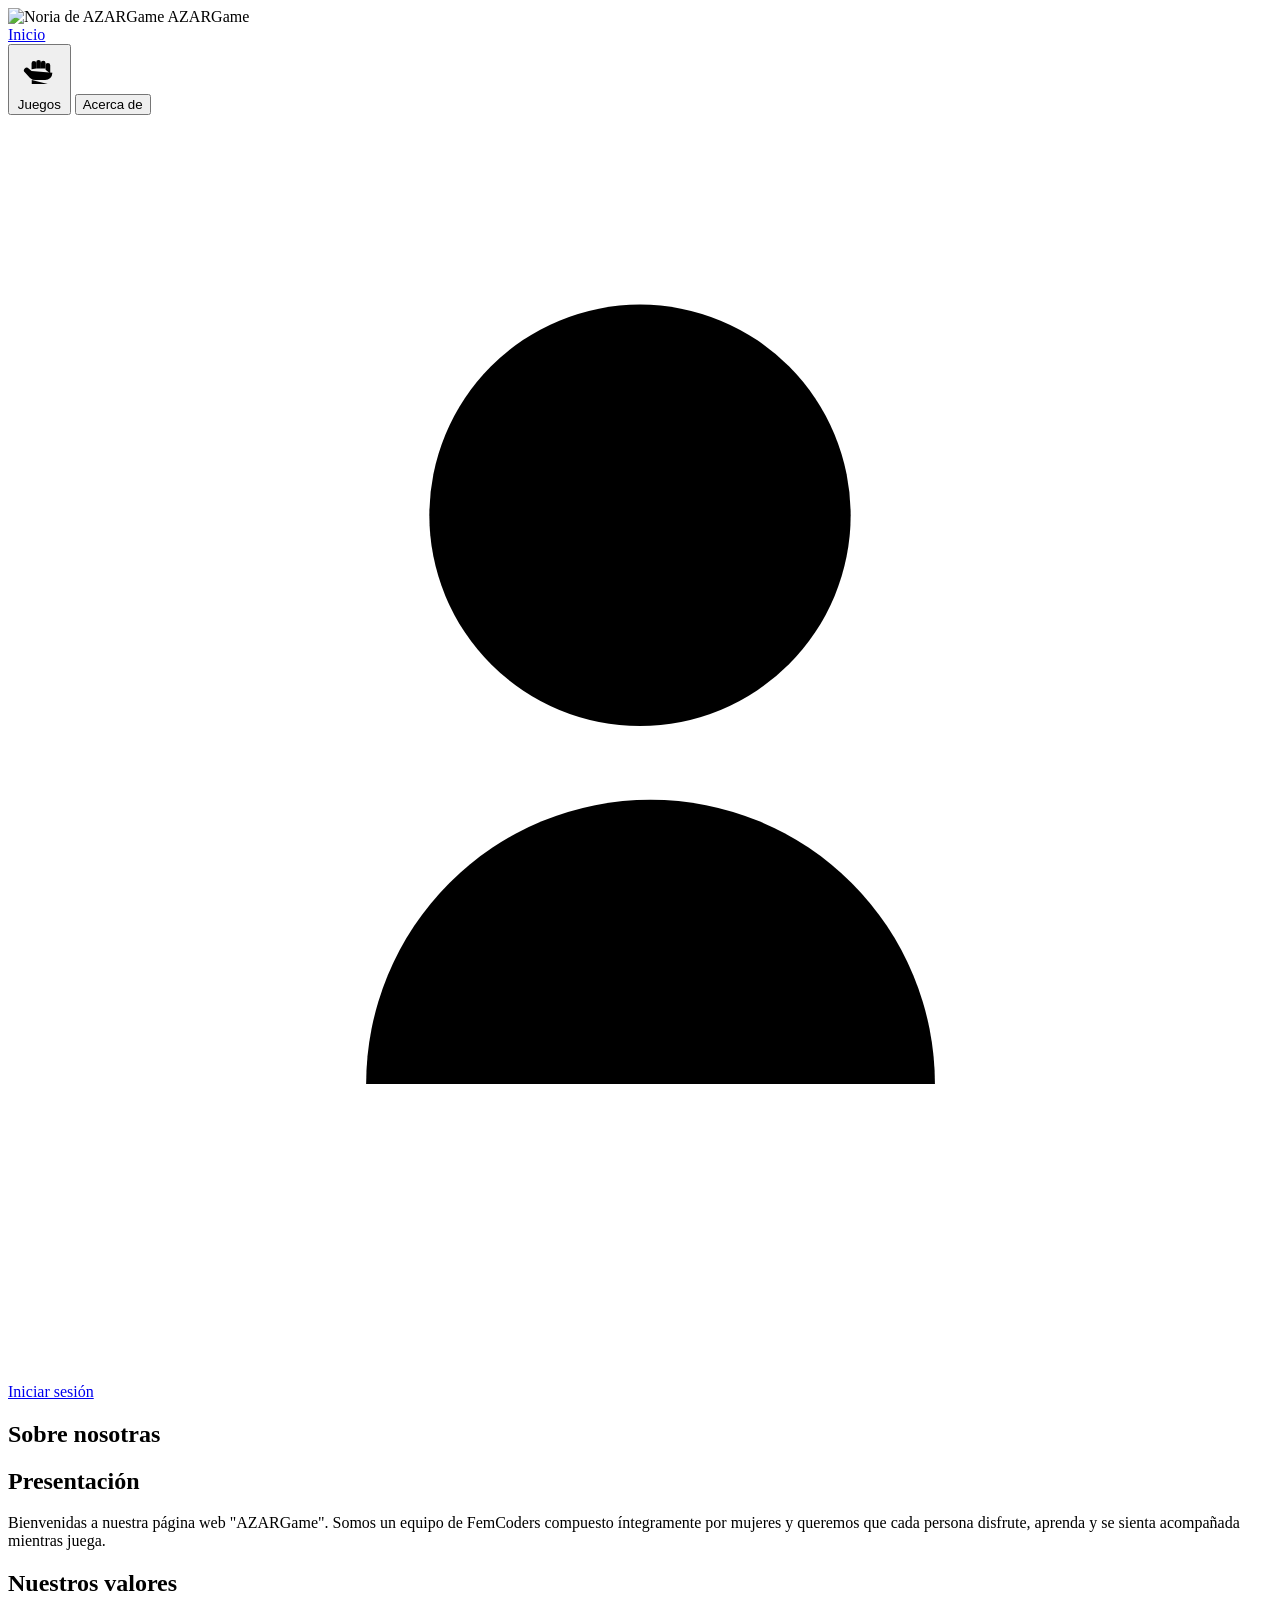
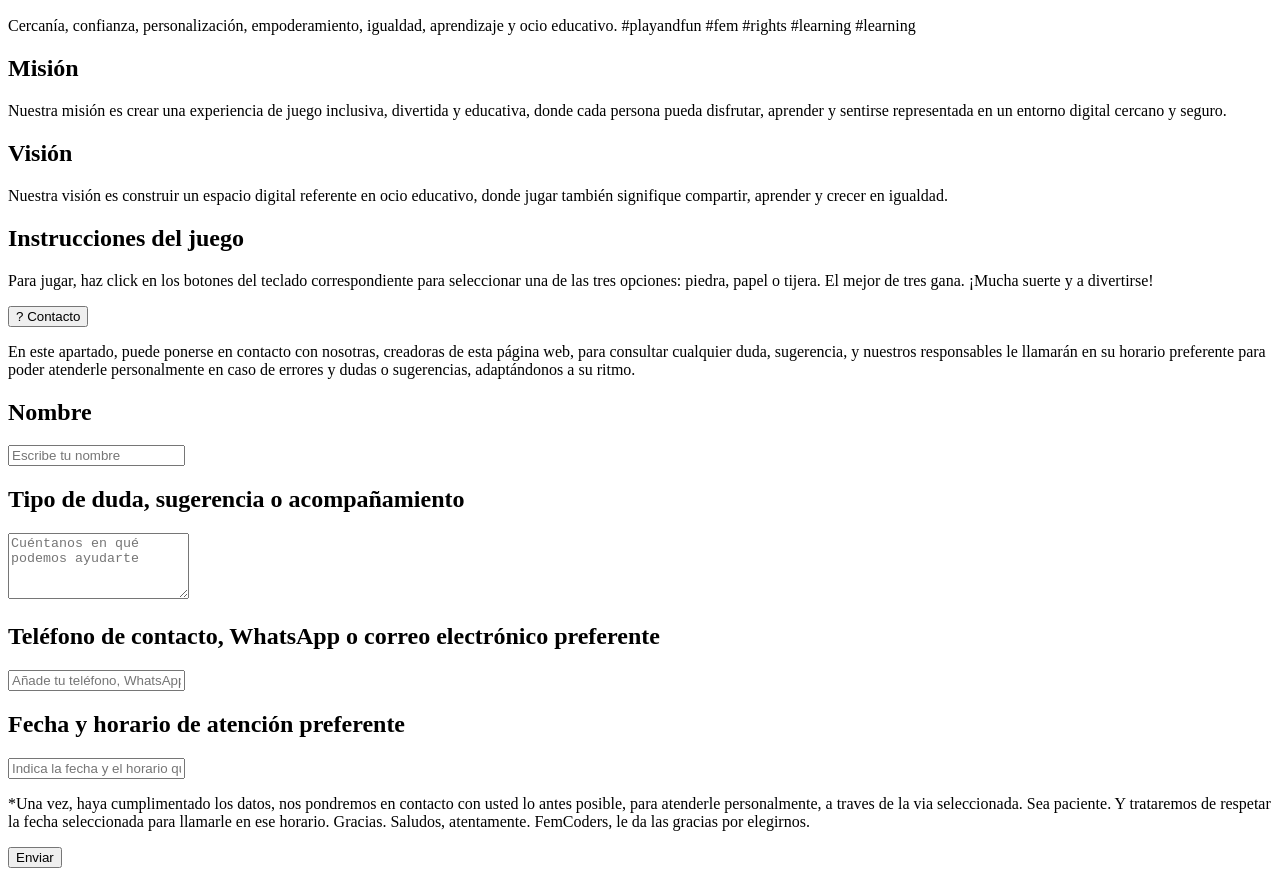
==== nav/index.html @ 69297674 "chore: save current local changes" ====
<!doctype html>
<html lang="es">
  <head>
    <meta charset="UTF-8" />
    <meta name="viewport" content="width=device-width, initial-scale=1.0" />
    <title>AZARGame | Inicio</title>
    <link rel="preconnect" href="https://fonts.googleapis.com" />
    <link rel="preconnect" href="https://fonts.gstatic.com" crossorigin />
    <link
      href="https://fonts.googleapis.com/css2?family=Inter:wght@400;600;700&display=swap"
      rel="stylesheet"
    />
    <link rel="stylesheet" href="./style/main.css" />
  </head>
  <body>
    <div class="page-wrapper">
      <header class="topbar card glass-header">
        <div class="brand">
          <img class="brand-logo" src="./assets/icons/ferris-wheel.svg" alt="Noria de AZARGame" />
          <span>AZARGame</span>
        </div>

        <div class="topbar-meta">
          <a class="meta-pill game-pill action-link" href="./register.html">
            Inicio
          </a>
        </div>

        <nav class="topnav">
          <button class="nav-tab game-pill is-active" type="button" data-target="games-panel">
            <span class="game-tab-content">
              <svg class="game-icon" viewBox="0 0 24 24" aria-hidden="true" focusable="false">
                <path d="M8 11.5V8.4a1.2 1.2 0 1 1 2.4 0v2.7" />
                <path d="M10.4 11.1V7.9a1.2 1.2 0 1 1 2.4 0v3.2" />
                <path d="M12.8 11.1V8.3a1.2 1.2 0 1 1 2.4 0v2.8" />
                <path d="M15.2 11.7V9.4a1.2 1.2 0 1 1 2.4 0v4.2" />
                <path d="M8 12.3 6.5 11a1.4 1.4 0 0 0-2 2l2.7 2.9A4.5 4.5 0 0 0 10.5 17H15a3.7 3.7 0 0 0 3.7-3.7" />
                <path d="M8.1 16.9V19h8.2" />
              </svg>
              <span>Juegos</span>
            </span>
          </button>
          <button class="nav-tab about-pill" type="button" data-target="about-panel">Acerca de</button>
        </nav>

        <div class="language-actions">
          <a class="login-pill action-link" href="./register.html">
            <span class="login-icon" aria-hidden="true">
              <svg viewBox="0 0 24 24" focusable="false">
                <circle cx="12" cy="7.6" r="4" />
                <path d="M6.8 18.4a5.4 5.4 0 0 1 10.8 0" />
              </svg>
            </span>
            <span>Iniciar sesión</span>
          </a>
        </div>
      </header>

      <main class="app-shell app-shell-empty">
        <section id="games-panel" class="content-panel is-active"></section>

        <section id="about-panel" class="card content-panel">
          <h2 class="register-title">Sobre nosotras</h2>
          <h2 class="about-heading-light">Presentación</h2>
          <p>
            Bienvenidas a nuestra página web "AZARGame". Somos un equipo de
            FemCoders compuesto íntegramente por mujeres y queremos que cada
            persona disfrute, aprenda y se sienta acompañada mientras juega.
          </p>

          <h2>Nuestros valores</h2>
          <p>
            Cercanía, confianza, personalización, empoderamiento, igualdad,
            aprendizaje y ocio educativo. #playandfun #fem #rights #learning
            #learning
          </p>

          <h2>Misión</h2>
          <p>
            Nuestra misión es crear una experiencia de juego inclusiva, divertida
            y educativa, donde cada persona pueda disfrutar, aprender y sentirse
            representada en un entorno digital cercano y seguro.
          </p>

          <h2>Visión</h2>
          <p>
            Nuestra visión es construir un espacio digital referente en ocio
            educativo, donde jugar también signifique compartir, aprender y
            crecer en igualdad.
          </p>

          <h2 class="about-heading-light">Instrucciones del juego</h2>
          <p>
            Para jugar, haz click en los botones del teclado correspondiente para
            seleccionar una de las tres opciones: piedra, papel o tijera. El mejor
            de tres gana. ¡Mucha suerte y a divertirse!
          </p>

          <button class="contact-heading" type="button" aria-expanded="false">
            <span class="contact-icon">?</span>
            <span class="contact-label about-heading-light">Contacto</span>
          </button>
          <div class="contact-message">
            <p>
              En este apartado, puede ponerse en contacto con nosotras, creadoras de esta
              página web, para consultar cualquier duda, sugerencia, y nuestros responsables
              le llamarán en su horario preferente para poder atenderle personalmente en caso
              de errores y dudas o sugerencias, adaptándonos a su ritmo.
            </p>

            <div class="contact-form">
              <h2 class="about-heading-light">Nombre</h2>
              <input type="text" placeholder="Escribe tu nombre" />

              <h2 class="about-heading-light">Tipo de duda, sugerencia o acompañamiento</h2>
              <textarea rows="4" placeholder="Cuéntanos en qué podemos ayudarte"></textarea>

              <h2 class="about-heading-light">Teléfono de contacto, WhatsApp o correo electrónico preferente</h2>
              <input type="text" placeholder="Añade tu teléfono, WhatsApp o email" />

              <h2 class="about-heading-light">Fecha y horario de atención preferente</h2>
              <input type="text" placeholder="Indica la fecha y el horario que prefieras" />

              <p class="contact-note">
                *Una vez, haya cumplimentado los datos, nos pondremos en contacto con usted lo antes posible,
                para atenderle personalmente, a traves de la via seleccionada. Sea paciente. Y trataremos de
                respetar la fecha seleccionada para llamarle en ese horario. Gracias. Saludos, atentamente.
                FemCoders, le da las gracias por elegirnos.
              </p>

              <button class="primary-button contact-submit" type="button" data-action="send-contact">
                Enviar
              </button>
            </div>
          </div>
        </section>
      </main>
    </div>

    <script type="module" src="./index.js"></script>
  </body>
</html>
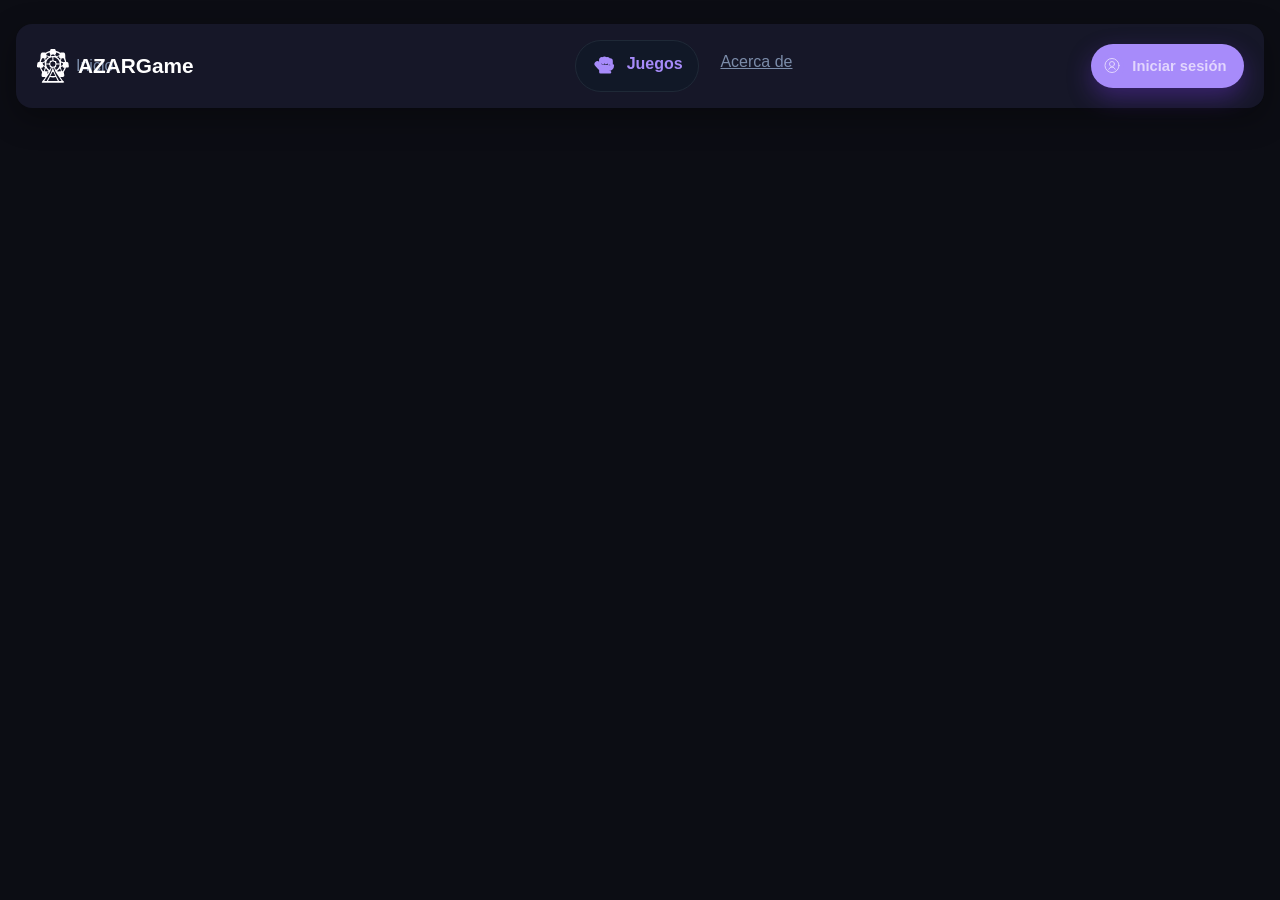
==== commit 27d67b15: "Navbar: alineación y altura unificadas para todos los elementos" ====
--- a/nav/index.html
+++ b/nav/index.html
@@ -10,24 +10,25 @@
       href="https://fonts.googleapis.com/css2?family=Inter:wght@400;600;700&display=swap"
       rel="stylesheet"
     />
-    <link rel="stylesheet" href="./style/main.css" />
+    <link rel="stylesheet" href="../style/main.css" />
+    <link rel="stylesheet" href="./style.css" />
   </head>
   <body>
     <div class="page-wrapper">
       <header class="topbar card glass-header">
         <div class="brand">
-          <img class="brand-logo" src="./assets/icons/ferris-wheel.svg" alt="Noria de AZARGame" />
+          <img class="brand-logo" src="../assets/icon/logo-icon.svg" alt="Logo de AZARGame" />
           <span>AZARGame</span>
         </div>
 
         <div class="topbar-meta">
-          <a class="meta-pill game-pill action-link" href="./register.html">
+          <a class="home-link" href="./register/register.html">
             Inicio
           </a>
         </div>
 
         <nav class="topnav">
-          <button class="nav-tab game-pill is-active" type="button" data-target="games-panel">
+          <a class="nav-tab game-pill is-active" href="#games-panel" data-target="games-panel">
             <span class="game-tab-content">
               <svg class="game-icon" viewBox="0 0 24 24" aria-hidden="true" focusable="false">
                 <path d="M8 11.5V8.4a1.2 1.2 0 1 1 2.4 0v2.7" />
@@ -39,16 +40,17 @@
               </svg>
               <span>Juegos</span>
             </span>
-          </button>
-          <button class="nav-tab about-pill" type="button" data-target="about-panel">Acerca de</button>
+          </a>
+          <a class="nav-tab about-pill" href="#about-panel" data-target="about-panel">Acerca de</a>
         </nav>
 
         <div class="language-actions">
-          <a class="login-pill action-link" href="./register.html">
+          <a class="login-pill action-link" href="./register/register.html">
             <span class="login-icon" aria-hidden="true">
-              <svg viewBox="0 0 24 24" focusable="false">
-                <circle cx="12" cy="7.6" r="4" />
-                <path d="M6.8 18.4a5.4 5.4 0 0 1 10.8 0" />
+              <svg viewBox="0 0 32 32" width="28" height="28" focusable="false">
+                <circle cx="16" cy="16" r="14" fill="#A78BFA" stroke="#e2d6fd" stroke-width="2" />
+                <circle cx="16" cy="13" r="5" fill="none" stroke="#e2d6fd" stroke-width="2" />
+                <path d="M9.5 23.5a7 7 0 0 1 13 0" fill="none" stroke="#e2d6fd" stroke-width="2" />
               </svg>
             </span>
             <span>Iniciar sesión</span>
@@ -137,6 +139,6 @@
       </main>
     </div>
 
-    <script type="module" src="./index.js"></script>
+    <script type="module" src="./nav.js"></script>
   </body>
 </html>
--- a/style/main.css
+++ b/style/main.css
@@ -0,0 +1,468 @@
+:root {
+  --primary: #7c3aed;
+  --primary-strong: #a855f7;
+  --primary-soft: #eceaff;
+  --background: #020617;
+  --card: #0b1120;
+  --card-border: #1e293b;
+  --text: #e5e7eb;
+  --muted: #9ca3af;
+  --rock: #f97316;
+  --paper: #22d3ee;
+  --scissors: #a855f7;
+}
+
+* {
+  box-sizing: border-box;
+}
+
+body {
+  margin: 0;
+  font-family: "Inter", "Poppins", "SF Pro Display", sans-serif;
+  background: var(--background);
+  color: var(--text);
+}
+
+button,
+input {
+  font: inherit;
+}
+
+.page-wrapper {
+  max-width: 1280px;
+  margin: 0 auto;
+  padding: 1rem;
+}
+
+.card {
+  background: var(--card);
+  border: none;
+  border-radius: 16px;
+  box-shadow: none;
+  padding: 1rem 1.25rem;
+}
+
+.topbar {
+  position: relative;
+  display: flex;
+  align-items: center;
+  justify-content: center;
+  gap: 1rem;
+  flex-wrap: wrap;
+  margin-top: 0.5rem;
+}
+
+.glass-header {
+  background: rgba(11, 17, 32, 0.92);
+  backdrop-filter: blur(10px);
+}
+
+.brand {
+  position: absolute;
+  left: 1.25rem;
+  display: flex;
+  align-items: center;
+  gap: 0.5rem;
+  color: var(--text);
+  font-size: 1.3rem;
+  font-weight: 700;
+}
+
+.language-actions {
+  position: absolute;
+  right: 1.25rem;
+  display: inline-flex;
+  align-items: center;
+  gap: 0.6rem;
+}
+
+.language-pill {
+  display: inline-flex;
+  align-items: center;
+  gap: 0.45rem;
+}
+
+.login-pill {
+  display: inline-flex;
+  align-items: center;
+  gap: 0.5rem;
+  border: none;
+  border-radius: 999px;
+  padding: 0.6rem 1rem;
+  background: linear-gradient(135deg, #7c3aed, #a855f7);
+  color: #ffffff;
+  font-size: 0.92rem;
+  font-weight: 700;
+  cursor: pointer;
+  box-shadow: 0 10px 25px rgba(124, 58, 237, 0.35);
+}
+
+.login-icon {
+  display: inline-flex;
+  align-items: center;
+  justify-content: center;
+  width: 24px;
+  height: 24px;
+}
+
+.login-icon svg {
+  width: 19px;
+  height: 19px;
+  fill: none;
+  stroke: #ffffff;
+  stroke-width: 1.7;
+  stroke-linecap: round;
+  stroke-linejoin: round;
+}
+
+.language-ticket {
+  display: inline-flex;
+  align-items: center;
+  justify-content: center;
+  min-width: 26px;
+  height: 18px;
+  padding: 0 0.25rem;
+  border-radius: 4px;
+  background: transparent;
+  border: 1px solid #111827;
+  color: #9fb4d1;
+  font-size: 0.68rem;
+  font-weight: 600;
+  line-height: 1;
+  transform: translateY(-1px);
+}
+
+.language-text {
+  color: #9fb4d1;
+}
+
+.brand-logo {
+  width: 26px;
+  height: 26px;
+  display: block;
+}
+
+.topbar-meta {
+  display: flex;
+  align-items: center;
+  justify-content: center;
+  gap: 0.5rem;
+  flex-wrap: nowrap;
+}
+
+.meta-pill {
+  display: inline-flex;
+  align-items: center;
+  gap: 0.35rem;
+  padding: 0.55rem 0.85rem;
+  border-radius: 999px;
+  background: #111827;
+  border: 1px solid #0a1020;
+  color: var(--text);
+  white-space: nowrap;
+}
+
+.meta-pill-accent {
+  background: #ddd9ff;
+  color: #4b3dbd;
+  font-weight: 700;
+}
+
+.meta-pill-user {
+  color: #7c3aed;
+}
+
+.meta-pill-user strong {
+  color: #7c3aed;
+}
+
+.meta-pill-news {
+  background: #eceaff;
+  color: #4b3dbd;
+  font-weight: 700;
+  order: -1;
+}
+
+.primary-button,
+.nav-tab,
+.secondary-button {
+  border: none;
+  border-radius: 999px;
+  cursor: pointer;
+  transition: transform 0.2s ease, opacity 0.2s ease;
+}
+
+.primary-button:hover,
+.nav-tab:hover,
+.secondary-button:hover {
+  transform: translateY(-1px);
+}
+
+.primary-button {
+  padding: 12px 24px;
+  font-weight: 600;
+  font-size: 16px;
+  color: #ffffff;
+  background: linear-gradient(135deg, #7c3aed, #a855f7);
+  box-shadow: 0 10px 25px rgba(124, 58, 237, 0.4);
+}
+
+.action-link {
+  display: inline-flex;
+  align-items: center;
+  justify-content: center;
+  text-decoration: none;
+}
+
+.topnav {
+  display: flex;
+  align-items: center;
+  justify-content: center;
+  gap: 0.75rem;
+  flex-wrap: nowrap;
+}
+
+.nav-tab {
+  padding: 12px 24px;
+  font-weight: 600;
+  font-size: 16px;
+  color: #ffffff;
+  background: linear-gradient(135deg, #7c3aed, #a855f7);
+  box-shadow: 0 10px 25px rgba(124, 58, 237, 0.4);
+}
+
+.nav-tab.is-active {
+  background: linear-gradient(135deg, #7c3aed, #a855f7);
+  color: #ffffff;
+}
+
+.nav-tab.game-pill,
+.nav-tab.game-pill.is-active {
+  min-width: 108px;
+  min-height: 44px;
+  padding: 0.55rem 0.95rem;
+  background: #111827;
+  border: 1px solid #1f2937;
+  border-radius: 999px;
+  color: #7c3aed;
+  box-shadow: none;
+  font-size: 1rem;
+}
+
+.nav-tab.about-pill,
+.nav-tab.about-pill.is-active,
+.meta-pill.game-pill {
+  padding: 0.55rem 0.85rem;
+  background: transparent;
+  border: none;
+  color: #9fb4d1;
+  box-shadow: none;
+  font-size: 1rem;
+}
+
+.language-pill {
+  background: #0f172a;
+}
+
+.game-tab-content {
+  display: inline-flex;
+  align-items: center;
+  justify-content: center;
+  gap: 0.35rem;
+}
+
+.game-icon {
+  width: 26px;
+  height: 26px;
+  fill: none;
+  stroke: #7c3aed;
+  stroke-width: 2.2;
+  stroke-linecap: round;
+  stroke-linejoin: round;
+}
+
+.app-shell {
+  padding: 1rem 0 2rem;
+  display: grid;
+  gap: 1rem;
+  justify-items: center;
+}
+
+.app-shell-empty {
+  min-height: 32vh;
+}
+
+.content-panel {
+  display: none;
+  width: min(860px, 100%);
+  margin: 0 auto;
+}
+
+.content-panel.is-active {
+  display: block;
+}
+
+#about-panel h2:not(.about-heading-light),
+#about-panel h3:not(.about-heading-light) {
+  color: #7c3aed !important;
+}
+
+#about-panel .about-heading-light {
+  color: #ffffff !important;
+}
+
+#about-panel p {
+  color: var(--muted);
+  line-height: 1.6;
+}
+
+.contact-heading {
+  display: flex;
+  align-items: center;
+  gap: 0.5rem;
+  margin-top: 1.5rem;
+  padding: 0;
+  border: none;
+  background: transparent;
+  color: #ffffff;
+  cursor: pointer;
+}
+
+.contact-icon {
+  display: inline-flex;
+  align-items: center;
+  justify-content: center;
+  width: 28px;
+  height: 28px;
+  border-radius: 999px;
+  border: 1px solid #ffffff;
+  color: #ffffff;
+  font-weight: 700;
+}
+
+.contact-label {
+  font-size: 1.5rem;
+  font-weight: 700;
+  line-height: 1.2;
+}
+
+.contact-message {
+  display: none;
+  margin-top: 0.75rem;
+  color: #ffffff !important;
+  line-height: 1.6;
+}
+
+.contact-message.is-visible {
+  display: block;
+}
+
+.contact-message p {
+  color: #ffffff !important;
+}
+
+.contact-form {
+  display: grid;
+  gap: 0.85rem;
+  margin-top: 1rem;
+}
+
+.contact-form h2 {
+  margin: 0.35rem 0 0;
+}
+
+.contact-form input,
+.contact-form textarea {
+  width: 100%;
+  padding: 0.85rem 0.95rem;
+  border: 1px solid #334155;
+  border-radius: 12px;
+  background: #111827;
+  color: var(--text);
+  font: inherit;
+}
+
+.contact-form textarea {
+  resize: vertical;
+  min-height: 110px;
+}
+
+.contact-note {
+  margin-top: 0.35rem;
+  color: #ffffff !important;
+  line-height: 1.6;
+}
+
+.contact-submit {
+  justify-self: start;
+  margin-top: 0.35rem;
+}
+
+.register-card {
+  width: min(520px, 100%);
+  margin: 0 auto;
+}
+
+.register-title {
+  margin-top: 0;
+  margin-bottom: 1rem;
+  color: var(--primary-strong);
+  font-size: clamp(1.9rem, 3vw, 2.25rem);
+  font-weight: 700;
+  line-height: 1.15;
+}
+
+.register-form {
+  display: grid;
+  gap: 0.95rem;
+}
+
+.register-form label {
+  display: grid;
+  gap: 0.4rem;
+  color: #7c3aed;
+  font-weight: 600;
+}
+
+.register-form input {
+  width: 100%;
+  padding: 0.85rem 0.95rem;
+  border: 1px solid #334155;
+  border-radius: 12px;
+  background: #111827;
+  color: var(--text);
+}
+
+.back-link {
+  display: inline-flex;
+  align-items: center;
+  width: fit-content;
+  margin: 0 auto;
+  color: var(--primary-strong);
+  font-weight: 600;
+  text-decoration: none;
+  padding: 0.35rem 0;
+}
+
+@media (max-width: 768px) {
+  .topbar {
+    align-items: flex-start;
+  }
+
+  .brand {
+    position: static;
+  }
+
+  .language-actions {
+    position: static;
+  }
+
+  .language-pill {
+    position: static;
+  }
+
+  .topbar-meta,
+  .topnav {
+    width: 100%;
+  }
+}
--- a/nav/style.css
+++ b/nav/style.css
@@ -0,0 +1,279 @@
+:root {
+  --primary: #6842ff;
+  --primary-soft: rgba(104, 66, 255, 0.2);
+  --background: #0c0d14;
+  --card: #161728;
+  --text: #ffffff;
+  --muted: #8b8fa8;
+}
+
+* {
+  box-sizing: border-box;
+}
+
+body {
+  margin: 0;
+  font-family: Arial, sans-serif;
+  background: var(--background);
+  color: var(--text);
+}
+
+button,
+input {
+  font: inherit;
+}
+
+.page-wrapper {
+  max-width: 1280px;
+  margin: 0 auto;
+  padding: 1rem;
+}
+
+.card {
+  background: var(--card);
+  border-radius: 16px;
+  box-shadow: 0 10px 30px rgba(0, 0, 0, 0.35);
+  padding: 1rem 1.25rem;
+}
+
+.topbar {
+  display: flex;
+  flex-direction: row;
+  align-items: center;
+  justify-content: space-between;
+  gap: 1.5rem;
+  flex-wrap: wrap;
+  margin-top: 0.5rem;
+}
+
+.topbar-row {
+  display: flex;
+  align-items: center;
+  justify-content: center;
+  width: 100%;
+}
+
+.brand {
+  display: flex;
+  align-items: center;
+  gap: 0.5rem;
+  font-size: 1.3rem;
+  font-weight: 700;
+}
+
+.brand-logo {
+  width: 34px;
+  height: 34px;
+  object-fit: contain;
+  flex-shrink: 0;
+}
+
+.brand-symbol {
+  font-size: 1.4rem;
+}
+
+.topbar-meta {
+  display: flex;
+  align-items: center;
+  margin: 0 1.5rem 0 0;
+  gap: 0.5rem;
+  margin: 0;
+  flex-wrap: wrap;
+  flex: 0 0 auto;
+  margin-right: auto;
+  margin-left: 2.5rem;
+}
+
+.home-link {
+  color: #7b8ca9;
+  font-weight: 400;
+  text-decoration: none;
+}
+
+.home-link:hover {
+  color: #a9b8d3;
+  font-weight: 400;
+  text-decoration: underline;
+}
+
+.meta-pill {
+  display: inline-flex;
+  align-items: center;
+  gap: 0.35rem;
+  padding: 0.55rem 0.85rem;
+  border-radius: 999px;
+  background: var(--primary-soft);
+  color: var(--text);
+  white-space: nowrap;
+}
+
+.meta-pill-accent {
+  background: #ddd9ff;
+  color: var(--primary);
+  font-weight: 700;
+}
+
+.meta-pill-news {
+  background: var(--primary-soft);
+  color: #4b3dbd;
+  font-weight: 700;
+  order: -1;
+}
+
+.primary-button,
+.nav-tab {
+  border: none;
+  border-radius: 999px;
+  padding: 0.85rem 1.2rem;
+  cursor: pointer;
+}
+
+.primary-button {
+  background: var(--primary);
+  color: white;
+}
+
+.topnav {
+  flex: 1;
+  display: flex;
+  align-items: center;
+  justify-content: center;
+  gap: 0.5rem;
+}
+
+.nav-tab {
+  background: var(--primary-soft);
+  color: var(--primary);
+}
+
+.nav-tab.is-active {
+  background: #2a1458;
+  color: #A78BFA;
+  font-weight: 700;
+  padding: 0.74rem 1.1rem;
+}
+
+.nav-tab.is-active .game-tab-content,
+.nav-tab.is-active .game-tab-content span,
+.nav-tab.is-active .game-icon {
+  color: #A78BFA !important;
+}
+
+.nav-tab.is-active .game-icon path {
+  fill: #A78BFA !important;
+  stroke: #A78BFA !important;
+}
+
+.game-tab-content {
+  display: inline-flex;
+  align-items: center;
+  gap: 0.45rem;
+}
+
+.game-icon {
+  width: 28px;
+  height: 28px;
+  flex-shrink: 0;
+}
+
+.game-icon path {
+  fill: currentColor;
+}
+
+.app-shell {
+  padding: 1rem 0 2rem;
+  display: grid;
+  gap: 1rem;
+}
+
+.app-shell-empty {
+  min-height: 45vh;
+}
+
+.register-form {
+  display: grid;
+  gap: 1rem;
+}
+
+.register-title {
+  color: var(--primary);
+}
+
+.register-form label {
+  display: grid;
+  gap: 0.35rem;
+  font-weight: 600;
+}
+
+.register-form input {
+  padding: 0.7rem;
+  border: 1px solid #cfd4e6;
+  border-radius: 10px;
+}
+
+.news-note {
+  margin: 0;
+}
+
+.content-panel {
+  display: none;
+}
+
+.content-panel.is-active {
+  display: block;
+}
+
+.back-link {
+  color: var(--primary);
+  font-weight: 600;
+  text-decoration: none;
+}
+
+.login-pill.action-link {
+  display: inline-flex;
+  align-items: center;
+  gap: 0.5rem;
+  vertical-align: middle;
+  background: #A78BFA;
+  border-radius: 999px;
+  padding: 0.35rem 1.1rem 0.35rem 0.6rem;
+}
+
+.login-pill .login-icon {
+  display: flex;
+  align-items: center;
+  justify-content: center;
+  background: #A78BFA;
+  border-radius: 50%;
+  padding: 4px;
+}
+
+.login-pill span:last-child {
+  color: #e2d6fd;
+  font-weight: 700;
+  background: transparent;
+}
+
+.about-pill {
+  color: #7b8ca9 !important;
+  font-weight: 400;
+  background: transparent;
+}
+
+@media (max-width: 768px) {
+  .topbar {
+    align-items: flex-start;
+  }
+
+  .topbar-meta,
+  .topnav {
+    width: 100%;
+  }
+}
+
+/* Ajuste para el círculo de login y nav-tab */
+.login-pill.action-link,
+.nav-tab {
+  min-width: 44px;
+  min-height: 44px;
+}
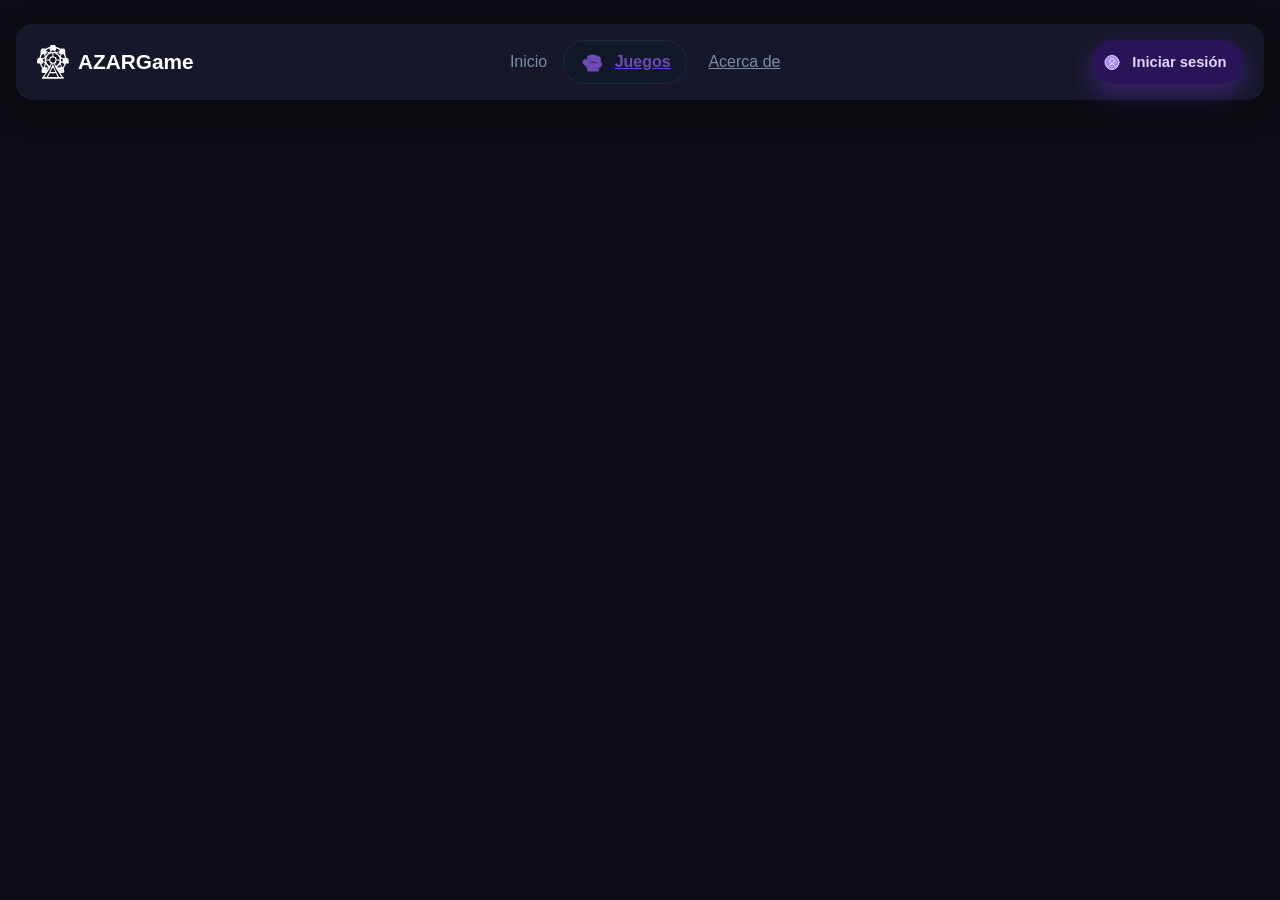
==== commit 7ec71430: "Ajuste de color: Juegos y su icono en morado intermedio destacado" ====
--- a/nav/index.html
+++ b/nav/index.html
@@ -22,12 +22,13 @@
         </div>
 
         <div class="topbar-meta">
+          <!-- Eliminado el enlace 'Inicio' aquí para que solo aparezca en la barra de navegación central -->
+        </div>
+
+        <nav class="topnav">
           <a class="home-link" href="./register/register.html">
             Inicio
           </a>
-        </div>
-
-        <nav class="topnav">
           <a class="nav-tab game-pill is-active" href="#games-panel" data-target="games-panel">
             <span class="game-tab-content">
               <svg class="game-icon" viewBox="0 0 24 24" aria-hidden="true" focusable="false">
--- a/nav/style.css
+++ b/nav/style.css
@@ -59,6 +59,7 @@
   gap: 0.5rem;
   font-size: 1.3rem;
   font-weight: 700;
+  margin: 0;
 }
 
 .brand-logo {
@@ -75,62 +76,15 @@
 .topbar-meta {
   display: flex;
   align-items: center;
-  margin: 0 1.5rem 0 0;
-  gap: 0.5rem;
-  margin: 0;
-  flex-wrap: wrap;
-  flex: 0 0 auto;
-  margin-right: auto;
-  margin-left: 2.5rem;
+  margin: 0;
 }
 
 .home-link {
   color: #7b8ca9;
   font-weight: 400;
   text-decoration: none;
-}
-
-.home-link:hover {
-  color: #a9b8d3;
-  font-weight: 400;
-  text-decoration: underline;
-}
-
-.meta-pill {
-  display: inline-flex;
-  align-items: center;
-  gap: 0.35rem;
-  padding: 0.55rem 0.85rem;
-  border-radius: 999px;
-  background: var(--primary-soft);
-  color: var(--text);
-  white-space: nowrap;
-}
-
-.meta-pill-accent {
-  background: #ddd9ff;
-  color: var(--primary);
-  font-weight: 700;
-}
-
-.meta-pill-news {
-  background: var(--primary-soft);
-  color: #4b3dbd;
-  font-weight: 700;
-  order: -1;
-}
-
-.primary-button,
-.nav-tab {
-  border: none;
-  border-radius: 999px;
-  padding: 0.85rem 1.2rem;
-  cursor: pointer;
-}
-
-.primary-button {
-  background: var(--primary);
-  color: white;
+  font-size: 1rem;
+  margin-right: 0.5rem;
 }
 
 .topnav {
@@ -142,13 +96,18 @@
 }
 
 .nav-tab {
-  background: var(--primary-soft);
-  color: var(--primary);
+  display: inline-flex;
+  align-items: center;
+  height: 44px;
+  font-size: 1rem;
+  border-radius: 999px;
+  padding: 0.74rem 1.1rem;
+  box-sizing: border-box;
 }
 
 .nav-tab.is-active {
-  background: #2a1458;
-  color: #A78BFA;
+  background: #25104a;
+  color: #6d4bb6;
   font-weight: 700;
   padding: 0.74rem 1.1rem;
 }
@@ -156,12 +115,12 @@
 .nav-tab.is-active .game-tab-content,
 .nav-tab.is-active .game-tab-content span,
 .nav-tab.is-active .game-icon {
-  color: #A78BFA !important;
+  color: #6d4bb6 !important;
 }
 
 .nav-tab.is-active .game-icon path {
-  fill: #A78BFA !important;
-  stroke: #A78BFA !important;
+  fill: #6d4bb6 !important;
+  stroke: #6d4bb6 !important;
 }
 
 .game-tab-content {
@@ -234,7 +193,7 @@
   align-items: center;
   gap: 0.5rem;
   vertical-align: middle;
-  background: #A78BFA;
+  background: #2a1458;
   border-radius: 999px;
   padding: 0.35rem 1.1rem 0.35rem 0.6rem;
 }
@@ -243,7 +202,7 @@
   display: flex;
   align-items: center;
   justify-content: center;
-  background: #A78BFA;
+  background: #2a1458;
   border-radius: 50%;
   padding: 4px;
 }
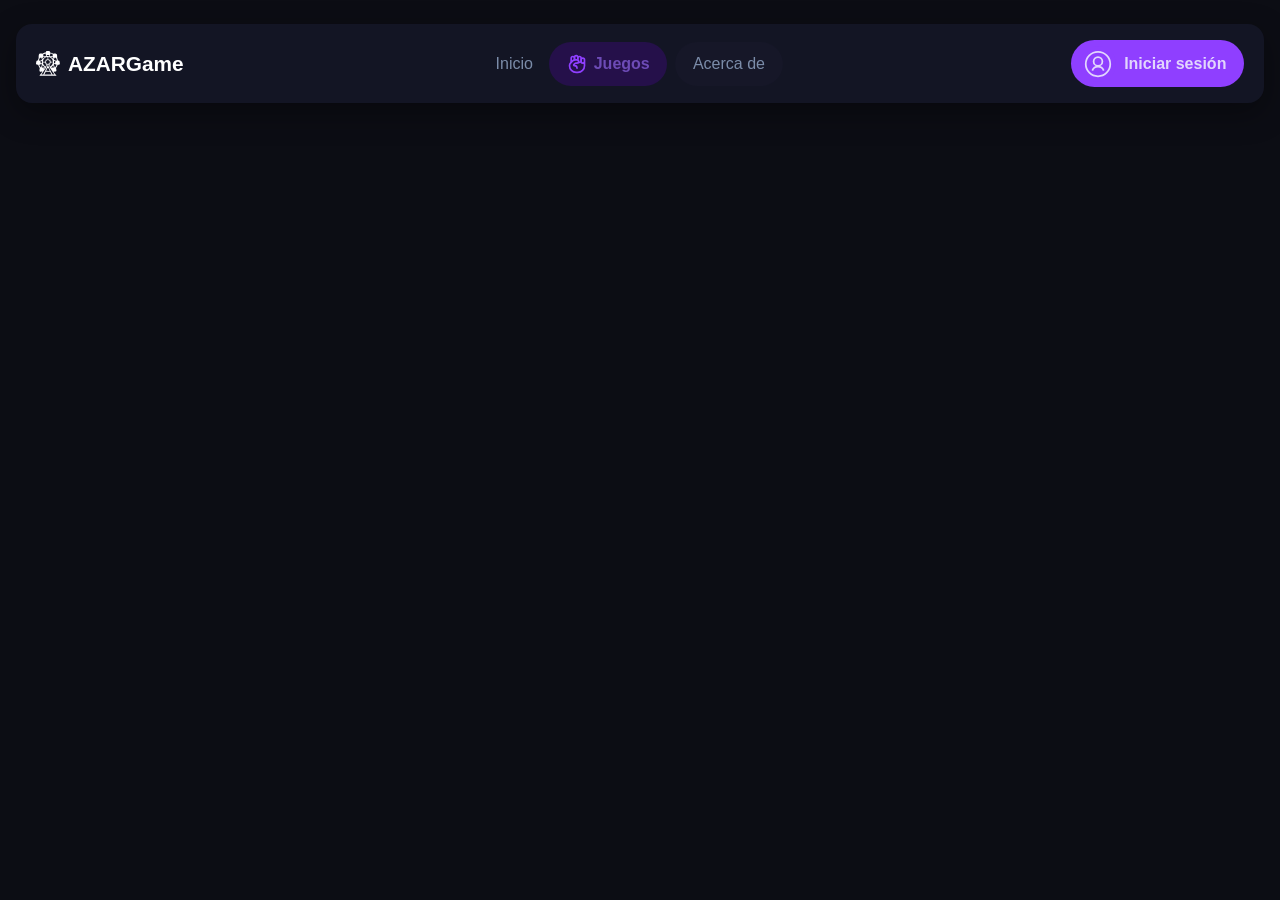
==== commit bf06ad5b: "feat: updates to navigation, icons and styling" ====
--- a/nav/index.html
+++ b/nav/index.html
@@ -17,7 +17,7 @@
     <div class="page-wrapper">
       <header class="topbar card glass-header">
         <div class="brand">
-          <img class="brand-logo" src="../assets/icon/logo-icon.svg" alt="Logo de AZARGame" />
+          <img class="brand-logo" src="../assets/icon/logo-icon.svg" alt="Logo de AZARGame" style="width:24px;height:26px;" />
           <span>AZARGame</span>
         </div>
 
@@ -31,14 +31,7 @@
           </a>
           <a class="nav-tab game-pill is-active" href="#games-panel" data-target="games-panel">
             <span class="game-tab-content">
-              <svg class="game-icon" viewBox="0 0 24 24" aria-hidden="true" focusable="false">
-                <path d="M8 11.5V8.4a1.2 1.2 0 1 1 2.4 0v2.7" />
-                <path d="M10.4 11.1V7.9a1.2 1.2 0 1 1 2.4 0v3.2" />
-                <path d="M12.8 11.1V8.3a1.2 1.2 0 1 1 2.4 0v2.8" />
-                <path d="M15.2 11.7V9.4a1.2 1.2 0 1 1 2.4 0v4.2" />
-                <path d="M8 12.3 6.5 11a1.4 1.4 0 0 0-2 2l2.7 2.9A4.5 4.5 0 0 0 10.5 17H15a3.7 3.7 0 0 0 3.7-3.7" />
-                <path d="M8.1 16.9V19h8.2" />
-              </svg>
+              <img class="game-icon" src="/hand-fist.svg" alt="Icono puño Juegos" style="width:20px;height:20px;vertical-align:middle;border:none;background:none;" />
               <span>Juegos</span>
             </span>
           </a>
@@ -49,7 +42,7 @@
           <a class="login-pill action-link" href="./register/register.html">
             <span class="login-icon" aria-hidden="true">
               <svg viewBox="0 0 32 32" width="28" height="28" focusable="false">
-                <circle cx="16" cy="16" r="14" fill="#A78BFA" stroke="#e2d6fd" stroke-width="2" />
+                <circle cx="16" cy="16" r="14" fill="#8f3fff" stroke="#e2d6fd" stroke-width="2" />
                 <circle cx="16" cy="13" r="5" fill="none" stroke="#e2d6fd" stroke-width="2" />
                 <path d="M9.5 23.5a7 7 0 0 1 13 0" fill="none" stroke="#e2d6fd" stroke-width="2" />
               </svg>
@@ -99,43 +92,74 @@
             de tres gana. ¡Mucha suerte y a divertirse!
           </p>
 
-          <button class="contact-heading" type="button" aria-expanded="false">
-            <span class="contact-icon">?</span>
-            <span class="contact-label about-heading-light">Contacto</span>
-          </button>
-          <div class="contact-message">
-            <p>
-              En este apartado, puede ponerse en contacto con nosotras, creadoras de esta
-              página web, para consultar cualquier duda, sugerencia, y nuestros responsables
-              le llamarán en su horario preferente para poder atenderle personalmente en caso
-              de errores y dudas o sugerencias, adaptándonos a su ritmo.
-            </p>
-
-            <div class="contact-form">
-              <h2 class="about-heading-light">Nombre</h2>
-              <input type="text" placeholder="Escribe tu nombre" />
-
-              <h2 class="about-heading-light">Tipo de duda, sugerencia o acompañamiento</h2>
-              <textarea rows="4" placeholder="Cuéntanos en qué podemos ayudarte"></textarea>
-
-              <h2 class="about-heading-light">Teléfono de contacto, WhatsApp o correo electrónico preferente</h2>
-              <input type="text" placeholder="Añade tu teléfono, WhatsApp o email" />
-
-              <h2 class="about-heading-light">Fecha y horario de atención preferente</h2>
-              <input type="text" placeholder="Indica la fecha y el horario que prefieras" />
-
-              <p class="contact-note">
-                *Una vez, haya cumplimentado los datos, nos pondremos en contacto con usted lo antes posible,
-                para atenderle personalmente, a traves de la via seleccionada. Sea paciente. Y trataremos de
-                respetar la fecha seleccionada para llamarle en ese horario. Gracias. Saludos, atentamente.
-                FemCoders, le da las gracias por elegirnos.
+          <button class="contact-heading" type="button" aria-expanded="false" onclick="
+              const msg = this.nextElementSibling;
+              const expanded = this.getAttribute('aria-expanded') === 'true';
+              this.setAttribute('aria-expanded', !expanded);
+              msg.style.display = expanded ? 'none' : 'block';
+            ">
+              <span class="contact-label about-heading-light" style="display: flex; align-items: center; gap: 0.5rem;">
+                <span style="display: flex; align-items: center; justify-content: center; width: 32px; height: 32px; background: #633BFF; border-radius: 50%;">
+                  <svg class="contact-icon" viewBox="0 0 28 28" width="22" height="22" style="vertical-align: middle;">
+                    <path d="M14 8.5a3 3 0 0 1 3 3c0 2-3 2-3 5" fill="none" stroke="#e2d6fd" stroke-width="2" stroke-linecap="round" stroke-linejoin="round"/>
+                    <circle cx="14" cy="20" r="1" fill="#e2d6fd" />
+                  </svg>
+                </span>
+                Contacto
+              </span>
+            </button>
+            <div class="contact-message" style="display: none;">
+              <p>
+                En este apartado, puede ponerse en contacto con nosotras, creadoras de esta
+                página web, para consultar cualquier duda, sugerencia, y nuestros responsables
+                le llamarán en su horario preferente para poder atenderle personalmente en caso
+                de errores y dudas o sugerencias, adaptándonos a su ritmo.
               </p>
 
-              <button class="primary-button contact-submit" type="button" data-action="send-contact">
-                Enviar
-              </button>
+              <div class="contact-form">
+                <h2 class="about-heading-light">Nombre</h2>
+                <input id="contact-name" type="text" placeholder="Escribe tu nombre" />
+
+                <h2 class="about-heading-light">Tipo de duda, sugerencia o acompañamiento</h2>
+                <textarea id="contact-duda" rows="4" placeholder="Cuéntanos en qué podemos ayudarte"></textarea>
+
+                <h2 class="about-heading-light">Teléfono de contacto, WhatsApp o correo electrónico preferente</h2>
+                <input id="contact-tel" type="text" placeholder="Añade tu teléfono, WhatsApp o email" />
+
+                <h2 class="about-heading-light">Fecha y horario de atención preferente</h2>
+                <input id="contact-fecha" type="text" placeholder="Indica la fecha y el horario que prefieras" />
+
+                <p class="contact-note">
+                  *Una vez, haya cumplimentado los datos, nos pondremos en contacto con usted lo antes posible,
+                  para atenderle personalmente, a traves de la via seleccionada. Sea paciente. Y trataremos de
+                  respetar la fecha seleccionada para llamarle en ese horario. Gracias. Saludos, atentamente.
+                  FemCoders, le da las gracias por elegirnos.
+                </p>
+
+                <button class="primary-button contact-submit" type="button" data-action="send-contact"
+                  onclick="
+                    const name = document.getElementById('contact-name').value.trim();
+                    const duda = document.getElementById('contact-duda').value.trim();
+                    const tel = document.getElementById('contact-tel').value.trim();
+                    const fecha = document.getElementById('contact-fecha').value.trim();
+                    const warning = document.getElementById('contact-warning');
+                    if (!name || !duda || !tel || !fecha) {
+                      warning.style.display = 'flex';
+                    } else {
+                      warning.style.display = 'none';
+                      this.closest('.contact-message').style.display = 'none';
+                      document.querySelector('.contact-heading').setAttribute('aria-expanded','false');
+                    }
+                  ">
+                  Enviar
+                </button>
+              </div>
             </div>
-          </div>
+            <div id="contact-warning" style="display:none;align-items:center;gap:0.5rem;margin-bottom:0.7rem;">
+                <svg width="20" height="20" viewBox="0 0 20 20" style="vertical-align:middle;"><polygon points="10,2 19,18 1,18" fill="#FFA726"/><text x="10" y="15" text-anchor="middle" font-size="12" fill="#fff" font-family="Arial" font-weight="bold">!</text></svg>
+                <span style="color:#FFA726;font-weight:600;">Campos no cumplimentados</span>
+              </div>
+          </section>
         </section>
       </main>
     </div>
--- a/style/main.css
+++ b/style/main.css
@@ -1,468 +1,218 @@
+/* =========================================================
+   Carnival DOM — Rock Paper Scissors
+   Juego PPT (Vanilla CSS)
+   ========================================================= */
+
+/* ---------- Reset ---------- */
+*,
+*::before,
+*::after {
+  box-sizing: border-box;
+  margin: 0;
+  padding: 0;
+}
+
+html {
+  scroll-behavior: smooth;
+}
+
+img {
+  display: block;
+  max-width: 100%;
+  height: auto;
+}
+
+a {
+  text-decoration: none;
+  color: inherit;
+}
+
+ul {
+  list-style: none;
+}
+
+button {
+  font: inherit;
+  cursor: pointer;
+}
+
+/* ---------- Variables ---------- */
 :root {
-  --primary: #7c3aed;
-  --primary-strong: #a855f7;
-  --primary-soft: #eceaff;
-  --background: #020617;
-  --card: #0b1120;
-  --card-border: #1e293b;
-  --text: #e5e7eb;
-  --muted: #9ca3af;
-  --rock: #f97316;
-  --paper: #22d3ee;
-  --scissors: #a855f7;
-}
-
-* {
-  box-sizing: border-box;
-}
-
+  /* Backgrounds */
+  --bg: #0c0d14;
+  --bg-alt: #0a0b11;
+  --bg-nav: #0e0f1a;
+
+  --surface: #161728;
+  --surface-2: #1e1f30;
+  --surface-weather: #1a1b2e;
+  --surface-game: #1a1128;
+  --surface-deep: #0d0a1a;
+
+  /* Borders */
+  --border-soft: #2d2e4544;
+  --border: #2d2e4566;
+  --border-purple-soft: #6842ff33;
+  --border-purple: #6842ff44;
+
+  /* Text */
+  --text: #ffffff;
+  --text-muted: #8b8fa8;
+
+  /* Acentos del juego */
+  --purple: #6842ff;
+  --rock: #ff7b00;
+  --paper: #00d2ff;
+  --scissors: #6842ff;
+  --cpu: #ff2d78;
+  --mode-1p: #2196f3;
+  --mode-2p: #4caf50;
+  --mode-ctrl: #ff9800;
+  --gold: #ffd60a;
+
+  /* tags */
+  --active: #0d2213;
+  --warning: #ff8c00;
+
+  /* Radii */
+  --radius-xs: 4px;
+  --radius-sm: 8px;
+  --radius-md: 12px;
+  --radius-lg: 16px;
+  --radius-xl: 20px;
+  --radius-pill: 999px;
+  --radius-btn-mode: 55px;
+  --radius-btn-move: 60px;
+  --radius-btn-ctrl: 45px;
+
+  /* Tipografía — tamaños */
+  --fs-2xs: 9px;
+  --fs-xs: 10px;
+  --fs-sm: 11px;
+  --fs-base: 12px;
+  --fs-md: 13px;
+  --fs-nav: 14px;
+  --fs-body: 15px;
+  --fs-lg: 16px;
+  --fs-xl: 18px;
+  --fs-2xl: 20px;
+  --fs-title: 24px;
+  --fs-headline: 28px;
+  --fs-icon-sm: 30px;
+  --fs-score-mode: 32px;
+  --fs-score: 36px;
+  --fs-trophy: 40px;
+  --fs-weather: 48px;
+
+  /* Tipografía — pesos */
+  --fw-normal: 400;
+  --fw-semibold: 600;
+  --fw-bold: 700;
+  --fw-extrabold: 800;
+  --fw-black: 900;
+
+  /* Layout */
+  --container: 1280px;
+  --sidebar: 250px;
+  --sidebar-tablet: 220px;
+  --nav-h: 64px;
+
+  --ease: cubic-bezier(0.22, 1, 0.36, 1);
+}
+
+/* ---------- Base ---------- */
 body {
-  margin: 0;
-  font-family: "Inter", "Poppins", "SF Pro Display", sans-serif;
-  background: var(--background);
+  font-family:
+    "Inter",
+    system-ui,
+    -apple-system,
+    "Segoe UI",
+    Roboto,
+    sans-serif;
+  background: var(--bg);
   color: var(--text);
-}
-
-button,
-input {
-  font: inherit;
-}
-
-.page-wrapper {
-  max-width: 1280px;
-  margin: 0 auto;
-  padding: 1rem;
-}
-
-.card {
-  background: var(--card);
-  border: none;
-  border-radius: 16px;
-  box-shadow: none;
-  padding: 1rem 1.25rem;
-}
-
-.topbar {
-  position: relative;
+  line-height: 1.5;
+  -webkit-font-smoothing: antialiased;
+  text-rendering: optimizeLegibility;
+  overflow-x: hidden;
+}
+
+#root {
   display: flex;
-  align-items: center;
-  justify-content: center;
-  gap: 1rem;
-  flex-wrap: wrap;
-  margin-top: 0.5rem;
-}
-
-.glass-header {
-  background: rgba(11, 17, 32, 0.92);
-  backdrop-filter: blur(10px);
-}
-
-.brand {
-  position: absolute;
-  left: 1.25rem;
-  display: flex;
-  align-items: center;
-  gap: 0.5rem;
-  color: var(--text);
-  font-size: 1.3rem;
-  font-weight: 700;
-}
-
-.language-actions {
-  position: absolute;
-  right: 1.25rem;
-  display: inline-flex;
-  align-items: center;
-  gap: 0.6rem;
-}
-
-.language-pill {
-  display: inline-flex;
-  align-items: center;
-  gap: 0.45rem;
-}
-
-.login-pill {
-  display: inline-flex;
-  align-items: center;
-  gap: 0.5rem;
-  border: none;
-  border-radius: 999px;
-  padding: 0.6rem 1rem;
-  background: linear-gradient(135deg, #7c3aed, #a855f7);
-  color: #ffffff;
-  font-size: 0.92rem;
-  font-weight: 700;
-  cursor: pointer;
-  box-shadow: 0 10px 25px rgba(124, 58, 237, 0.35);
-}
-
-.login-icon {
+  flex-direction: column;
+  gap: 20px;
+}
+
+/* ---------- Layout 3 columnas ---------- */
+.sidebar {
+  flex-direction: column;
+  gap: 16px;
+  flex-shrink: 0;
+}
+
+.game-area {
+  flex: 1;
+  min-width: 0;
+}
+
+/* ---------- Botones ---------- */
+.btn {
   display: inline-flex;
   align-items: center;
   justify-content: center;
-  width: 24px;
-  height: 24px;
-}
-
-.login-icon svg {
-  width: 19px;
-  height: 19px;
-  fill: none;
-  stroke: #ffffff;
-  stroke-width: 1.7;
-  stroke-linecap: round;
-  stroke-linejoin: round;
-}
-
-.language-ticket {
-  display: inline-flex;
-  align-items: center;
-  justify-content: center;
-  min-width: 26px;
-  height: 18px;
-  padding: 0 0.25rem;
-  border-radius: 4px;
+  gap: 6px;
+  font-weight: var(--fw-semibold);
+  border-radius: var(--radius-sm);
+  padding: 15px 32px;
+  font-size: 15px;
+  transition:
+    transform 0.25s var(--ease),
+    box-shadow 0.25s var(--ease),
+    background 0.25s var(--ease);
+  border: 2px solid transparent;
+  white-space: nowrap;
+  color: #fff;
+}
+
+.btn--sm {
+  font-size: var(--fs-sm);
+  padding: 8px 16px;
+  border-radius: var(--radius-sm);
+}
+
+.btn--primary {
+  background: var(--purple);
+}
+
+.btn--primary:hover {
+  transform: translateY(-2px);
+  box-shadow: 0 12px 32px -12px var(--purple);
+}
+
+.btn--ghost {
   background: transparent;
-  border: 1px solid #111827;
-  color: #9fb4d1;
-  font-size: 0.68rem;
-  font-weight: 600;
-  line-height: 1;
-  transform: translateY(-1px);
-}
-
-.language-text {
-  color: #9fb4d1;
-}
-
-.brand-logo {
-  width: 26px;
-  height: 26px;
-  display: block;
-}
-
-.topbar-meta {
-  display: flex;
-  align-items: center;
-  justify-content: center;
-  gap: 0.5rem;
-  flex-wrap: nowrap;
-}
-
-.meta-pill {
-  display: inline-flex;
-  align-items: center;
-  gap: 0.35rem;
-  padding: 0.55rem 0.85rem;
-  border-radius: 999px;
-  background: #111827;
-  border: 1px solid #0a1020;
-  color: var(--text);
-  white-space: nowrap;
-}
-
-.meta-pill-accent {
-  background: #ddd9ff;
-  color: #4b3dbd;
-  font-weight: 700;
-}
-
-.meta-pill-user {
-  color: #7c3aed;
-}
-
-.meta-pill-user strong {
-  color: #7c3aed;
-}
-
-.meta-pill-news {
-  background: #eceaff;
-  color: #4b3dbd;
-  font-weight: 700;
-  order: -1;
-}
-
-.primary-button,
-.nav-tab,
-.secondary-button {
-  border: none;
-  border-radius: 999px;
-  cursor: pointer;
-  transition: transform 0.2s ease, opacity 0.2s ease;
-}
-
-.primary-button:hover,
-.nav-tab:hover,
-.secondary-button:hover {
-  transform: translateY(-1px);
-}
-
-.primary-button {
-  padding: 12px 24px;
-  font-weight: 600;
-  font-size: 16px;
-  color: #ffffff;
-  background: linear-gradient(135deg, #7c3aed, #a855f7);
-  box-shadow: 0 10px 25px rgba(124, 58, 237, 0.4);
-}
-
-.action-link {
-  display: inline-flex;
-  align-items: center;
-  justify-content: center;
-  text-decoration: none;
-}
-
-.topnav {
-  display: flex;
-  align-items: center;
-  justify-content: center;
-  gap: 0.75rem;
-  flex-wrap: nowrap;
-}
-
-.nav-tab {
-  padding: 12px 24px;
-  font-weight: 600;
-  font-size: 16px;
-  color: #ffffff;
-  background: linear-gradient(135deg, #7c3aed, #a855f7);
-  box-shadow: 0 10px 25px rgba(124, 58, 237, 0.4);
-}
-
-.nav-tab.is-active {
-  background: linear-gradient(135deg, #7c3aed, #a855f7);
-  color: #ffffff;
-}
-
-.nav-tab.game-pill,
-.nav-tab.game-pill.is-active {
-  min-width: 108px;
-  min-height: 44px;
-  padding: 0.55rem 0.95rem;
-  background: #111827;
-  border: 1px solid #1f2937;
-  border-radius: 999px;
-  color: #7c3aed;
-  box-shadow: none;
-  font-size: 1rem;
-}
-
-.nav-tab.about-pill,
-.nav-tab.about-pill.is-active,
-.meta-pill.game-pill {
-  padding: 0.55rem 0.85rem;
-  background: transparent;
-  border: none;
-  color: #9fb4d1;
-  box-shadow: none;
-  font-size: 1rem;
-}
-
-.language-pill {
-  background: #0f172a;
-}
-
-.game-tab-content {
-  display: inline-flex;
-  align-items: center;
-  justify-content: center;
-  gap: 0.35rem;
-}
-
-.game-icon {
-  width: 26px;
-  height: 26px;
-  fill: none;
-  stroke: #7c3aed;
-  stroke-width: 2.2;
-  stroke-linecap: round;
-  stroke-linejoin: round;
-}
-
-.app-shell {
-  padding: 1rem 0 2rem;
-  display: grid;
-  gap: 1rem;
-  justify-items: center;
-}
-
-.app-shell-empty {
-  min-height: 32vh;
-}
-
-.content-panel {
-  display: none;
-  width: min(860px, 100%);
-  margin: 0 auto;
-}
-
-.content-panel.is-active {
-  display: block;
-}
-
-#about-panel h2:not(.about-heading-light),
-#about-panel h3:not(.about-heading-light) {
-  color: #7c3aed !important;
-}
-
-#about-panel .about-heading-light {
-  color: #ffffff !important;
-}
-
-#about-panel p {
-  color: var(--muted);
-  line-height: 1.6;
-}
-
-.contact-heading {
-  display: flex;
-  align-items: center;
-  gap: 0.5rem;
-  margin-top: 1.5rem;
-  padding: 0;
-  border: none;
-  background: transparent;
-  color: #ffffff;
-  cursor: pointer;
-}
-
-.contact-icon {
-  display: inline-flex;
-  align-items: center;
-  justify-content: center;
-  width: 28px;
-  height: 28px;
-  border-radius: 999px;
-  border: 1px solid #ffffff;
-  color: #ffffff;
-  font-weight: 700;
-}
-
-.contact-label {
-  font-size: 1.5rem;
-  font-weight: 700;
-  line-height: 1.2;
-}
-
-.contact-message {
-  display: none;
-  margin-top: 0.75rem;
-  color: #ffffff !important;
-  line-height: 1.6;
-}
-
-.contact-message.is-visible {
-  display: block;
-}
-
-.contact-message p {
-  color: #ffffff !important;
-}
-
-.contact-form {
-  display: grid;
-  gap: 0.85rem;
-  margin-top: 1rem;
-}
-
-.contact-form h2 {
-  margin: 0.35rem 0 0;
-}
-
-.contact-form input,
-.contact-form textarea {
-  width: 100%;
-  padding: 0.85rem 0.95rem;
-  border: 1px solid #334155;
-  border-radius: 12px;
-  background: #111827;
-  color: var(--text);
-  font: inherit;
-}
-
-.contact-form textarea {
-  resize: vertical;
-  min-height: 110px;
-}
-
-.contact-note {
-  margin-top: 0.35rem;
-  color: #ffffff !important;
-  line-height: 1.6;
-}
-
-.contact-submit {
-  justify-self: start;
-  margin-top: 0.35rem;
-}
-
-.register-card {
-  width: min(520px, 100%);
-  margin: 0 auto;
-}
-
-.register-title {
-  margin-top: 0;
-  margin-bottom: 1rem;
-  color: var(--primary-strong);
-  font-size: clamp(1.9rem, 3vw, 2.25rem);
-  font-weight: 700;
-  line-height: 1.15;
-}
-
-.register-form {
-  display: grid;
-  gap: 0.95rem;
-}
-
-.register-form label {
-  display: grid;
-  gap: 0.4rem;
-  color: #7c3aed;
-  font-weight: 600;
-}
-
-.register-form input {
-  width: 100%;
-  padding: 0.85rem 0.95rem;
-  border: 1px solid #334155;
-  border-radius: 12px;
-  background: #111827;
-  color: var(--text);
-}
-
-.back-link {
-  display: inline-flex;
-  align-items: center;
-  width: fit-content;
-  margin: 0 auto;
-  color: var(--primary-strong);
-  font-weight: 600;
-  text-decoration: none;
-  padding: 0.35rem 0;
-}
-
-@media (max-width: 768px) {
-  .topbar {
+  border-color: var(--purple);
+}
+
+.btn--ghost:hover {
+  background: #6842ff26;
+  transform: translateY(-2px);
+}
+
+@media only screen and (min-width: 768px) {
+  #root {
+    flex-direction: row;
     align-items: flex-start;
+    gap: 20px;
+    padding: 24px 20px;
   }
-
-  .brand {
-    position: static;
+}
+
+@media only screen and (min-width: 1024px) {
+  #root {
+    gap: 24px;
+    max-width: var(--container);
+    margin: 0 auto;
+    padding: 32px 24px;
   }
-
-  .language-actions {
-    position: static;
-  }
-
-  .language-pill {
-    position: static;
-  }
-
-  .topbar-meta,
-  .topnav {
-    width: 100%;
-  }
-}
+}
--- a/nav/style.css
+++ b/nav/style.css
@@ -2,7 +2,7 @@
   --primary: #6842ff;
   --primary-soft: rgba(104, 66, 255, 0.2);
   --background: #0c0d14;
-  --card: #161728;
+  --card: #131524;
   --text: #ffffff;
   --muted: #8b8fa8;
 }
@@ -110,6 +110,7 @@
   color: #6d4bb6;
   font-weight: 700;
   padding: 0.74rem 1.1rem;
+  border: none;
 }
 
 .nav-tab.is-active .game-tab-content,
@@ -193,7 +194,7 @@
   align-items: center;
   gap: 0.5rem;
   vertical-align: middle;
-  background: #2a1458;
+  background: #8f3fff;
   border-radius: 999px;
   padding: 0.35rem 1.1rem 0.35rem 0.6rem;
 }
@@ -202,7 +203,7 @@
   display: flex;
   align-items: center;
   justify-content: center;
-  background: #2a1458;
+  background: #8f3fff;
   border-radius: 50%;
   padding: 4px;
 }
@@ -214,9 +215,42 @@
 }
 
 .about-pill {
+  background: #161728;
   color: #7b8ca9 !important;
+  font-weight: 600;
   font-weight: 400;
-  background: transparent;
+  border-radius: 999px;
+  padding: 0.74rem 1.1rem;
+  box-sizing: border-box;
+}
+
+.about-heading-light {
+  color: #e2d6fd;
+  font-weight: 700;
+}
+
+.contact-label {
+  background: #633BFF;
+  color: #e2d6fd;
+  border-radius: 999px;
+  padding: 0.5rem 1.2rem;
+  font-weight: 700;
+}
+
+.primary-button {
+  background: #6842ff;
+  color: #fff;
+  border: none;
+  border-radius: 999px;
+  padding: 0.85rem 1.2rem;
+  font-weight: 700;
+  font-size: 1rem;
+  cursor: pointer;
+  transition: background 0.2s;
+}
+
+.primary-button:hover, .primary-button:focus {
+  background: #5631d7;
 }
 
 @media (max-width: 768px) {
@@ -236,3 +270,10 @@
   min-width: 44px;
   min-height: 44px;
 }
+
+/* Títulos destacados con el color de 'Iniciar sesión' (#e2d6fd) */
+h2,
+.about-heading-light {
+  color: #e2d6fd;
+  font-weight: 700;
+}
